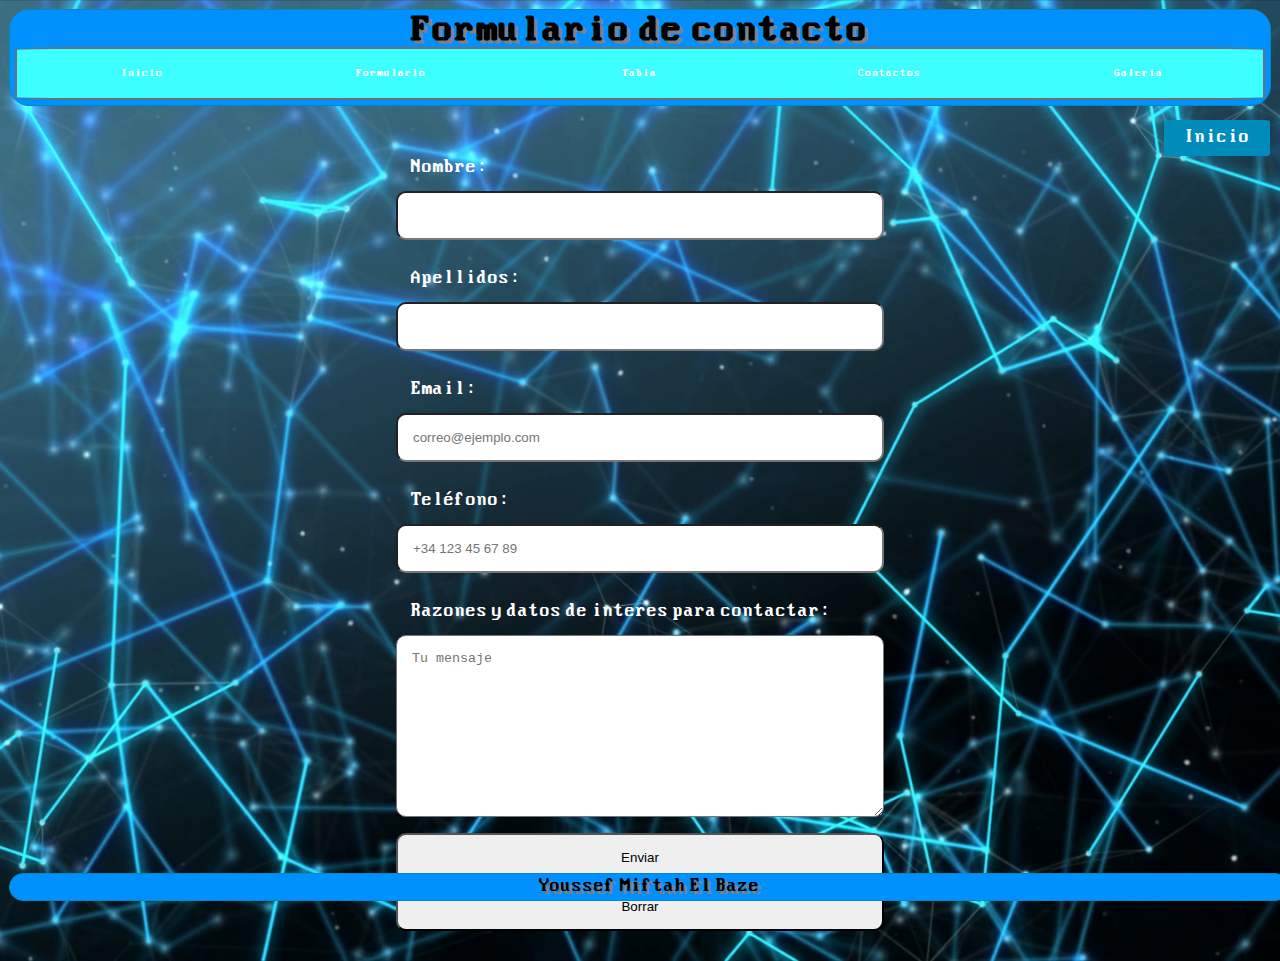
==== ProyectoWeb_Youssefmf/HTML/form.html @ 938c7fe6 "Add files via upload" ====
<!DOCTYPE html>
<html>

<head lang="es-ES">
    <meta charset="utf-8" name="viewport" content="width=device-width, initial-scale=1.0">
    <title>Porfolio YM</title>
    <link rel="stylesheet" type="text/css" href="/ProyectoWeb_Youssefmf/CSS/form.CSS">
    <link rel="stylesheet" type="text/css" href="/ProyectoWeb_Youssefmf/CSS/CSS_General.CSS">
    <link rel="icon" href="/ProyectoWeb_Youssefmf/Imagenes_y_videos/favicon.png">
</head>
<body>
    <header>
        <h1>Formulario de contacto</h1>
        <nav class="Menu">
            <a href="./index.html" title="Pagina principal de mi Porfolio">Inicio</a>
            <a href="./form.html" title="Formulario de contacto">Formulario</a>
            <a href="./index.html#TablaIdiomas" title="Idiomas">Tabla</a>
            <a href="./index.html#Contactos" title="Los contactos que uso para comunicarme">Contactos</a>
            <a href="./index.html#displayVideos" title="Galeria con videos">Galeria</a>
        </nav>
        <div class="menu-icon" id="menuIcon">&#9776;</div>
        <nav class="mobile-menu" id="mobileMenu">
            <a href="./index.html" title="Pagina principal de mi Porfolio">Inicio</a>
            <a href="./form.html" title="Formulario de contacto">Formulario</a>
            <a href="./index.html#TablaIdiomas" title="Idiomas">Tabla</a>
            <a href="./index.html#Contactos" title="Los contactos que uso para comunicarme">Contactos</a>
            <a href="./index.html#displayVideos" title="Galeria con videos">Galeria</a>
        </nav>
    </header>
    <main>
        <form>
            <label for="nombre">Nombre:</label>
            <input type="text" id="nombre" name="nombre" required><br>
            <label for="apellidos">Apellidos:</label>
            <input type="text" id="apellidos" name="apellidos" required><br>
            <label for="email">Email:</label>
            <input type="email" id="email" name="email" required placeholder="correo@ejemplo.com"><br>
            <label for="direccion">Teléfono:</label>
            <input type="tel" id="telefono" name="telefono" required placeholder="+34 123 45 67 89"><br>
            <label for="mensaje">Razones y datos de interes para contactar:</label>
            <textarea placeholder="Tu mensaje" rows="10" cols="30" name="mensaje"></textarea><br>

            <input type="submit" value="Enviar" id="enviar"> <input type="reset" value="Borrar">
        </form>
        <!--Comprobaciones de formulario-->
        <script  src="/ProyectoWeb_Youssefmf/Scripts/ScriptForm.js">
       


        </script>
        <!--Boton que lleva al inicio de la pagina-->
        <a href="./index.html" class="fixed-button">Inicio</a>
    </main>
    <footer>Youssef Miftah El Baze</footer>
    <script src="/ProyectoWeb_Youssefmf/Scripts/ScriptMenu.js"></script>

</body>

</html>
---- ProyectoWeb_Youssefmf/CSS/form.CSS ----
/*
Proyecto Web-Formulario
Youssef Miftah El Baze
Diciembre 2024
*/
form {
    display: flex;
    flex-direction: column;
    color: rgb(255, 255, 255);
}
form>* {
    margin: auto;
    padding: 15px;
    border-radius: 10px;
    width: 40%;
}
---- ProyectoWeb_Youssefmf/CSS/CSS_General.CSS ----
/*
Proyecto Web-Estilo general para los html
Youssef Miftah El Baze
Diciembre 2024
*/
* {
    box-sizing: border-box;
    margin: 0px;
}

@font-face {
    font-family: "Fuente";
    src: url(/ProyectoWeb_Youssefmf/Fuentes/GoodOldDOSSmooth.ttf);
}

body {
    background-image: url("/ProyectoWeb_Youssefmf/Imagenes_y_videos/Fondo1.jpg");
    background-repeat: no-repeat;
    background-position: center center;
    background-size: cover;
    font-family: "Fuente";
    min-height: 100vh;
}

html {
    scroll-behavior: smooth;
}

/*Boton que lleva al inicio*/
.fixed-button {
    text-decoration: none;
    position: fixed;
    top: 120px;
    right: 10px;
    padding: 10px 20px;
    background-color: #008cba;
    color: white;
    border-radius: 5%;
    font-size: 16px;
    transition: all 2s ease;

}

.fixed-button:hover {
    background-color: #3dffff;
    color: black;
    transform: scale(1.06) translate(0px, 0px);
}

main {
    color: white;
    padding: 30px;
}

header,
footer {
    background-color:   #0090ff;
    text-align: center;
    border: 1px solid #008cba;
    padding: 5px;
    border-radius: 20px;
    margin: 1vh;
}

footer {
    position: fixed;
    width: 100%;
    bottom: -10px;
}

h1, h2, footer {
    text-shadow: 3px 3px grey;
    text-align: center;
}

/*Decoracion del menu horizontal*/
.Menu>a:hover {
    background-color: #00feff;
    color: black;
    transform: scale(1.01) translate(0px, 0px);
}

.Menu {
    border: 2px solid rgb(112, 112, 112);
    overflow: hidden;
    border-radius: 5%;
}

/*decoracion del menu vertical*/
.menu-icon {
    display: none;
    font-size: 30px;
    cursor: pointer;
    padding: 10px;
    background-color: #0090ff;
    color: white;
    position: fixed;
    top: 7vh;
    left: 15px;
    z-index: 1001;
    border-radius: 5px;
}

.mobile-menu {
    display: flex;
    flex-direction: column;
    position: fixed;
    top: 0;
    left: 0;
    width: 250px;
    height: 100%;
    background-color: #00c9ff;
    transform: translateX(-100%);
    transition: transform 0.3s ease;
    z-index: 1000;
}

.mobile-menu a {
    padding: 15px;
    text-align: center;
    color: white;
    text-decoration: none;
    border-bottom: 1px solid white;
}

.mobile-menu a:hover {
    background-color: #0090ff;
}

.mobile-menu.show {
    transform: translateX(0);
}

/*se quita el menu para moviles y se pone el menu para pantallas grandes*/
@media (min-width:71vh) {
    .Menu {
        display: block;
    }

    .menu-icon {
        display: none;
    }

    .mobile-menu.show {
        left: 0;
    }
        .Menu a {
            font-size: 0.6em;
            background-color: #3dffff;
            color: white;
            text-decoration: none;
            text-align: center;
            padding: 20px;
            float: left;
            width: 20%;
            transition: all 2s ease;
        }
}

/*se quita el menu horizontal y aparece el icono para el menu vertical para moviles*/
@media (max-width: 70vh) {
    .Menu {
        display: none;
    }

    .menu-icon {
        display: block;
    }

    .mobile-menu.show {
        left: 0;
    }
}
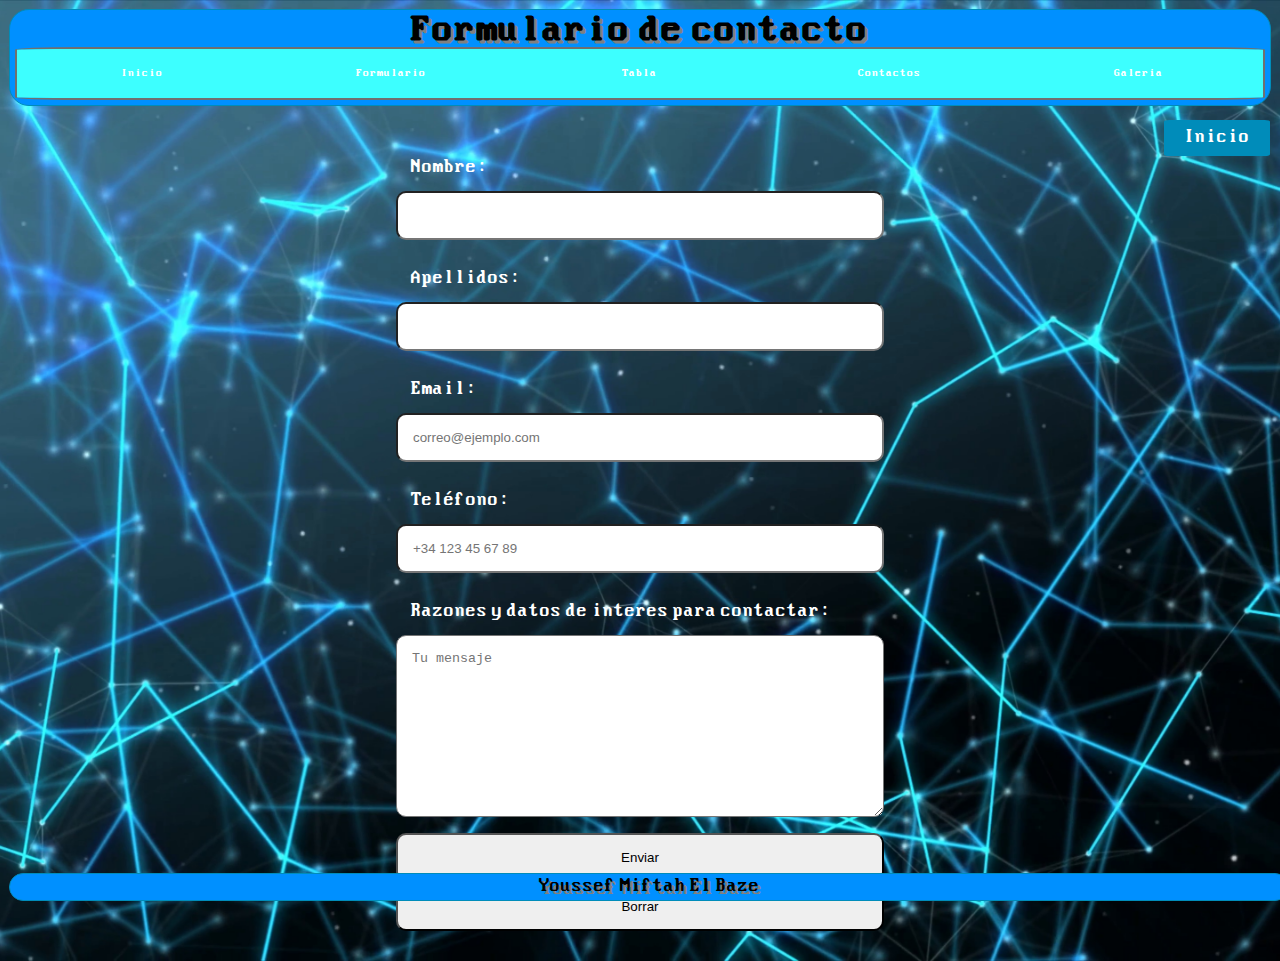
==== commit d9ce67ea: "j" ====
--- a/ProyectoWeb_Youssefmf/HTML/form.html
+++ b/ProyectoWeb_Youssefmf/HTML/form.html
@@ -4,9 +4,9 @@
 <head lang="es-ES">
     <meta charset="utf-8" name="viewport" content="width=device-width, initial-scale=1.0">
     <title>Porfolio YM</title>
-    <link rel="stylesheet" type="text/css" href="/ProyectoWeb_Youssefmf/CSS/form.CSS">
-    <link rel="stylesheet" type="text/css" href="/ProyectoWeb_Youssefmf/CSS/CSS_General.CSS">
-    <link rel="icon" href="/ProyectoWeb_Youssefmf/Imagenes_y_videos/favicon.png">
+    <link rel="stylesheet" type="text/css" href="../CSS/form.CSS">
+    <link rel="stylesheet" type="text/css" href="../CSS/CSS_General.CSS">
+    <link rel="icon" href="../Imagenes_y_videos/favicon.png">
 </head>
 <body>
     <header>
@@ -43,7 +43,7 @@
             <input type="submit" value="Enviar" id="enviar"> <input type="reset" value="Borrar">
         </form>
         <!--Comprobaciones de formulario-->
-        <script  src="/ProyectoWeb_Youssefmf/Scripts/ScriptForm.js">
+        <script  src="../Scripts/ScriptForm.js">
        
 
 
@@ -52,7 +52,7 @@
         <a href="./index.html" class="fixed-button">Inicio</a>
     </main>
     <footer>Youssef Miftah El Baze</footer>
-    <script src="/ProyectoWeb_Youssefmf/Scripts/ScriptMenu.js"></script>
+    <script src="../Scripts/ScriptMenu.js"></script>
 
 </body>
 
--- a/ProyectoWeb_Youssefmf/CSS/CSS_General.CSS
+++ b/ProyectoWeb_Youssefmf/CSS/CSS_General.CSS
@@ -10,11 +10,11 @@
 
 @font-face {
     font-family: "Fuente";
-    src: url(/ProyectoWeb_Youssefmf/Fuentes/GoodOldDOSSmooth.ttf);
+    src: url(../Fuentes/GoodOldDOSSmooth.ttf);
 }
 
 body {
-    background-image: url("/ProyectoWeb_Youssefmf/Imagenes_y_videos/Fondo1.jpg");
+    background-image: url("../Imagenes_y_videos/Fondo1.jpg");
     background-repeat: no-repeat;
     background-position: center center;
     background-size: cover;
